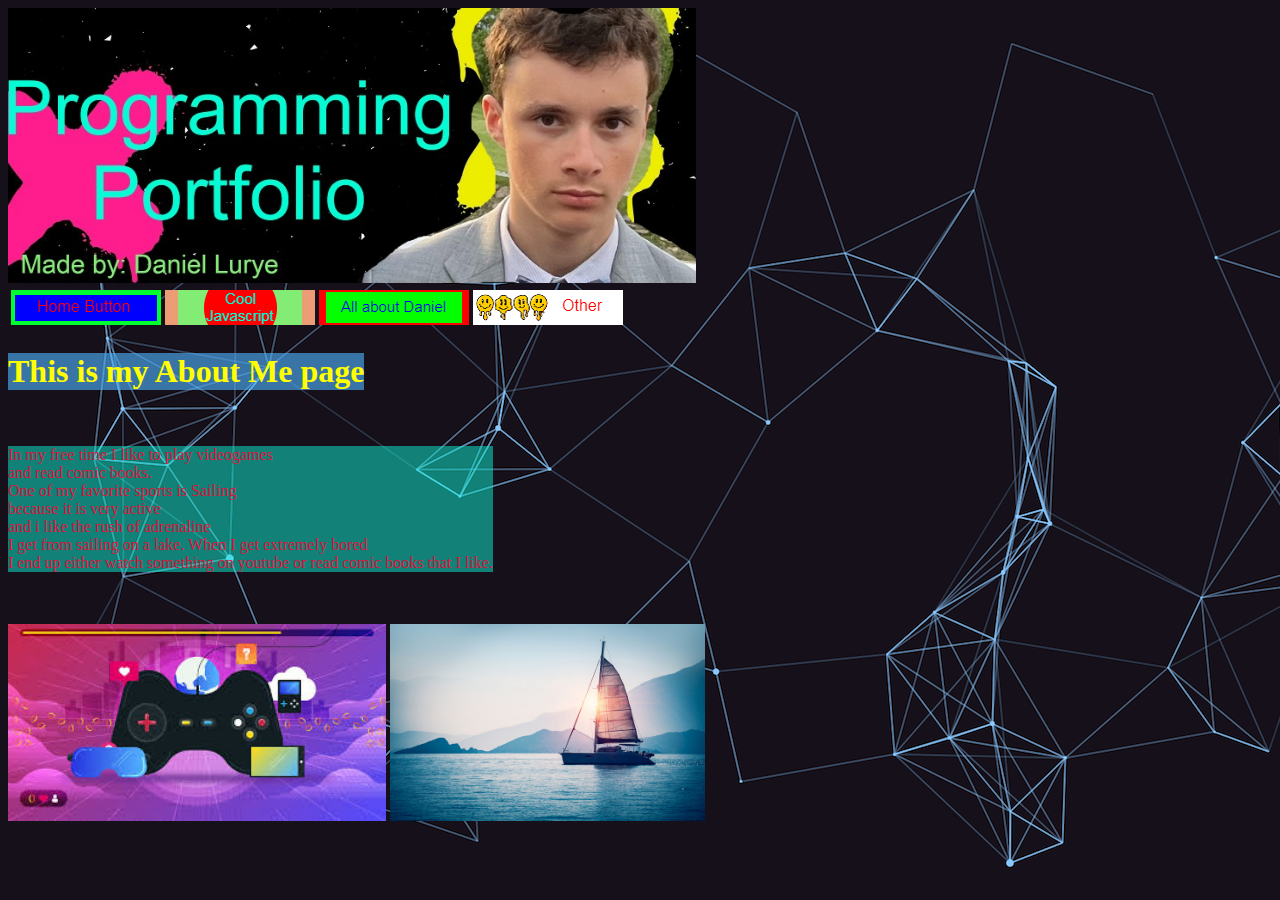
==== aboutme.html @ 8feea098 "Add files via upload" ====
<!DOCTYPE html>
<html lang="en">
<head>
    <meta charset="UTF-8">
    <meta name="viewport" content="width=device-width, initial-scale=1.0">
    <title>About Daniel</title>
    <style>
        h1 {
            color:yellow
        }
        body{
            background-image: url(backround_image.png);
            color:crimson;
        }
        #paragraph{
            background-color:rgba(15, 237, 211, 0.514);
            width:fit-content
        }
        #About-me{
            background-color: rgba(80, 179, 255, 0.614);
            width:fit-content
        }
        </style>
</head>
<body>
    <img src="my banner.jpg" height="275"
    <br>
    <br>
    <table>
        <td><a href="index.html"><img src="home.jpg"></a></td>
        <td><a href="javascript.html"><img src="js.jpg"></a></td>
        <td><img src="aboutme.jpg"></td>
        <td><a href="other.html"><img src="other.jpg"></a></td>
    </table>
    <h1 id="About-me"> This is my About Me page </h1>
    <br>
    <p id="paragraph">In my free time I like to play videogames 
    <br>    and read comic books. 
    <br>    One of my favorite sports is Sailing 
    <br>    because it is very active 
    <br>    and i like the rush of adrenaline 
    <br>    I get from sailing on a lake. When I get extremely bored
    <br>    I end up either watch something on youtube or read comic books that I like. </p>
 <br>
 <br>
<img src="download.jpg" width="378"> <img src="sailing.jpg" width="315"
</body>
</html>
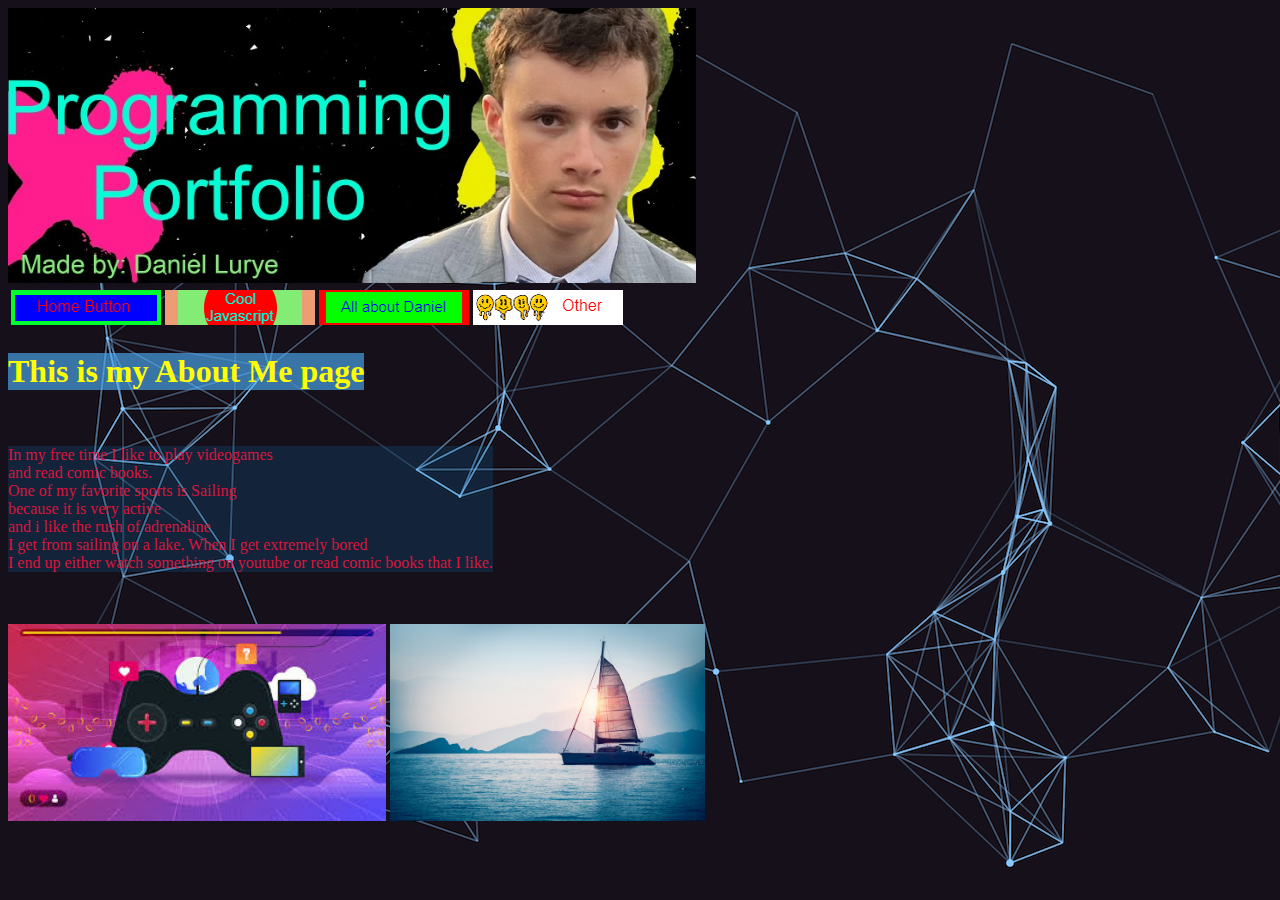
==== commit 491a72a9: "Add files via upload" ====
--- a/aboutme.html
+++ b/aboutme.html
@@ -13,7 +13,7 @@
             color:crimson;
         }
         #paragraph{
-            background-color:rgba(15, 237, 211, 0.514);
+            background-color:rgba(15, 144, 237, 0.155);
             width:fit-content
         }
         #About-me{
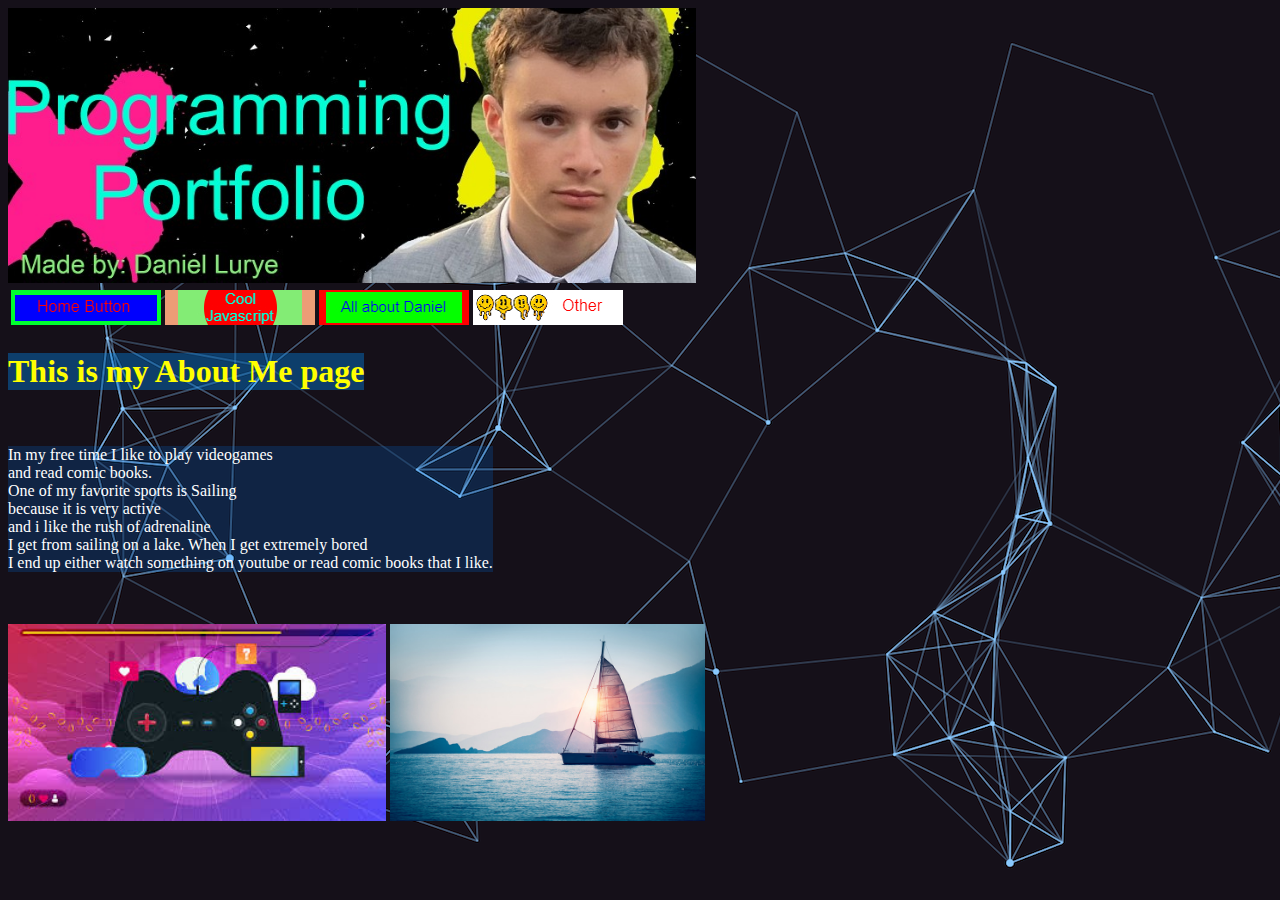
==== commit feaa3096: "Add files via upload" ====
--- a/aboutme.html
+++ b/aboutme.html
@@ -10,14 +10,14 @@
         }
         body{
             background-image: url(backround_image.png);
-            color:crimson;
+            color:white;
         }
         #paragraph{
-            background-color:rgba(15, 144, 237, 0.155);
+            background-color:rgba(0, 126, 252, 0.194);
             width:fit-content
         }
         #About-me{
-            background-color: rgba(80, 179, 255, 0.614);
+            background-color: rgba(0, 145, 255, 0.356);
             width:fit-content
         }
         </style>
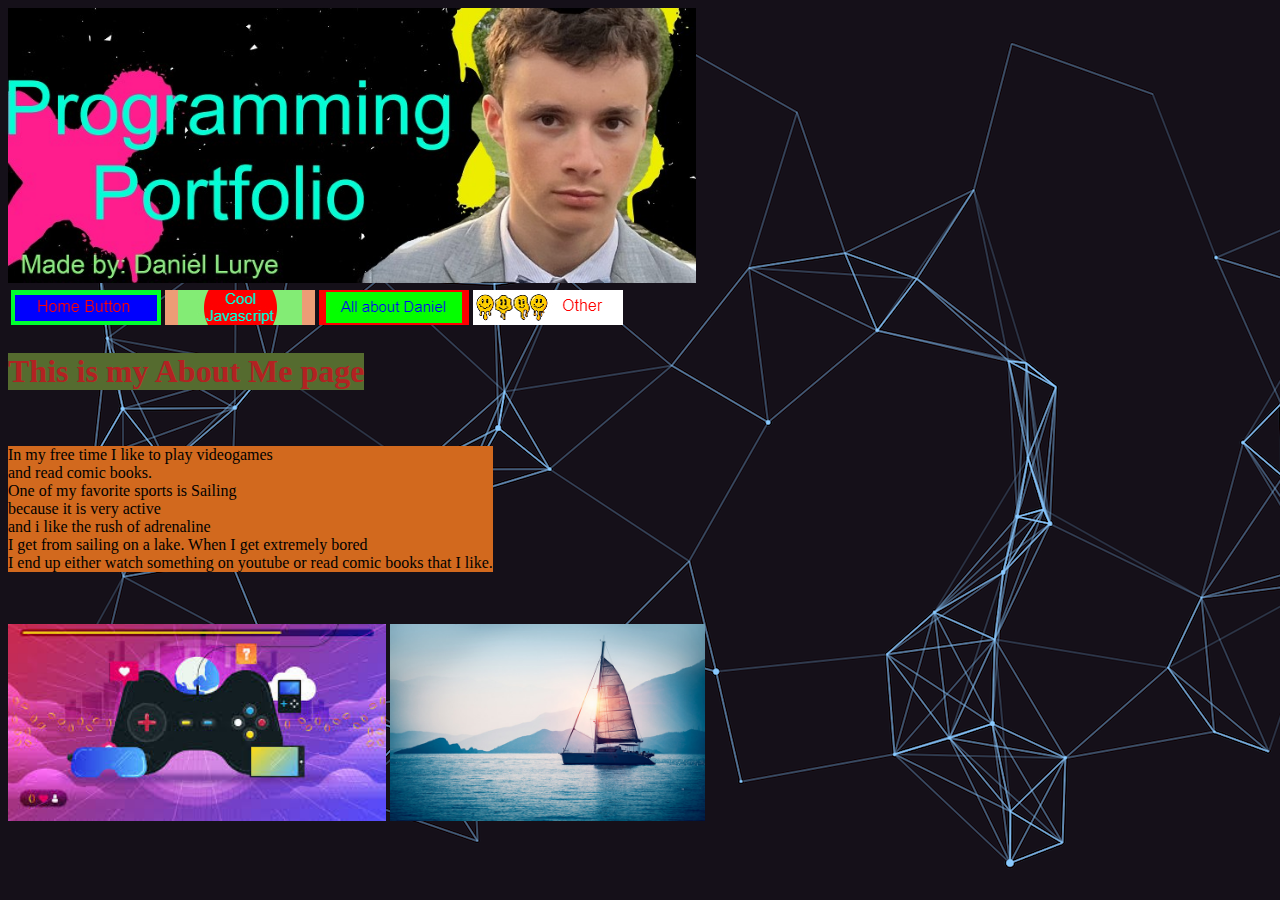
==== commit 3898842b: "Add files via upload" ====
--- a/aboutme.html
+++ b/aboutme.html
@@ -1,26 +1,10 @@
 <!DOCTYPE html>
 <html lang="en">
 <head>
+    <link rel="stylesheet" href="Daniel-style.css">
     <meta charset="UTF-8">
     <meta name="viewport" content="width=device-width, initial-scale=1.0">
     <title>About Daniel</title>
-    <style>
-        h1 {
-            color:yellow
-        }
-        body{
-            background-image: url(backround_image.png);
-            color:white;
-        }
-        #paragraph{
-            background-color:rgba(0, 126, 252, 0.194);
-            width:fit-content
-        }
-        #About-me{
-            background-color: rgba(0, 145, 255, 0.356);
-            width:fit-content
-        }
-        </style>
 </head>
 <body>
     <img src="my banner.jpg" height="275"
@@ -32,9 +16,9 @@
         <td><img src="aboutme.jpg"></td>
         <td><a href="other.html"><img src="other.jpg"></a></td>
     </table>
-    <h1 id="About-me"> This is my About Me page </h1>
+    <h1> This is my About Me page </h1>
     <br>
-    <p id="paragraph">In my free time I like to play videogames 
+    <p>In my free time I like to play videogames 
     <br>    and read comic books. 
     <br>    One of my favorite sports is Sailing 
     <br>    because it is very active 
--- a/Daniel-style.css
+++ b/Daniel-style.css
@@ -0,0 +1,16 @@
+body {
+    background-image: url(backround_image.png);
+}
+h1 {
+    color: firebrick;
+    background-color: darkolivegreen;
+    width: fit-content;
+}
+p {
+    background-color: chocolate;
+    width: fit-content;
+}
+h2 {
+    background-color:darkolivegreen;
+    width: fit-content;
+}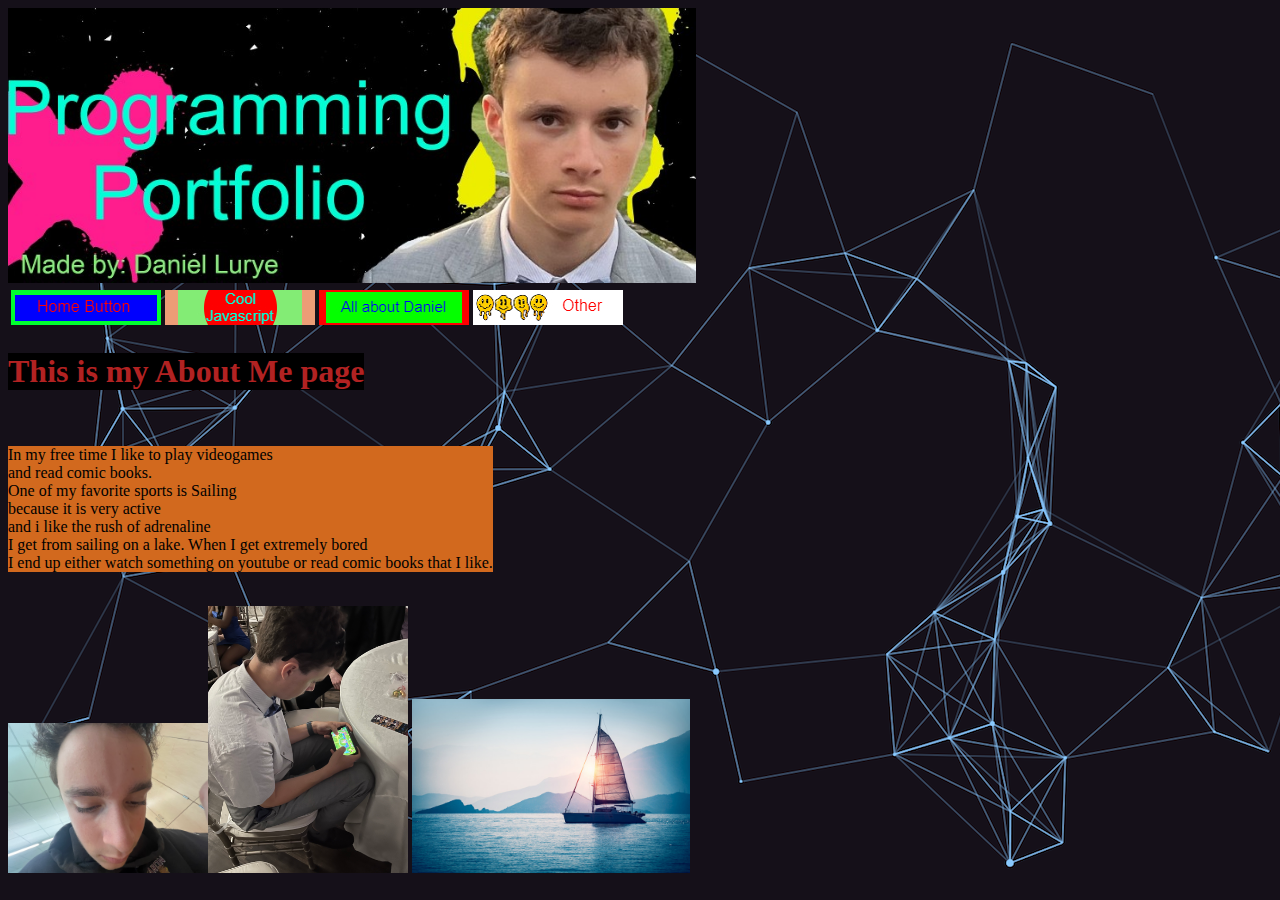
==== commit 0f345a47: "Add files via upload" ====
--- a/aboutme.html
+++ b/aboutme.html
@@ -26,7 +26,7 @@
     <br>    I get from sailing on a lake. When I get extremely bored
     <br>    I end up either watch something on youtube or read comic books that I like. </p>
  <br>
- <br>
-<img src="download.jpg" width="378"> <img src="sailing.jpg" width="315"
+ <img src="me-doing-math.jpeg" width="200"><img src="me-sitting.jpeg" width="200"
+<img src="download.jpg" width="250"> <img src="sailing.jpg" width="278">
 </body>
 </html>--- a/Daniel-style.css
+++ b/Daniel-style.css
@@ -3,14 +3,17 @@
 }
 h1 {
     color: firebrick;
-    background-color: darkolivegreen;
+    background-color:black;
     width: fit-content;
+    text-align: left;
 }
 p {
     background-color: chocolate;
     width: fit-content;
+    text-align: left;
 }
 h2 {
     background-color:darkolivegreen;
     width: fit-content;
+    text-align: left;
 }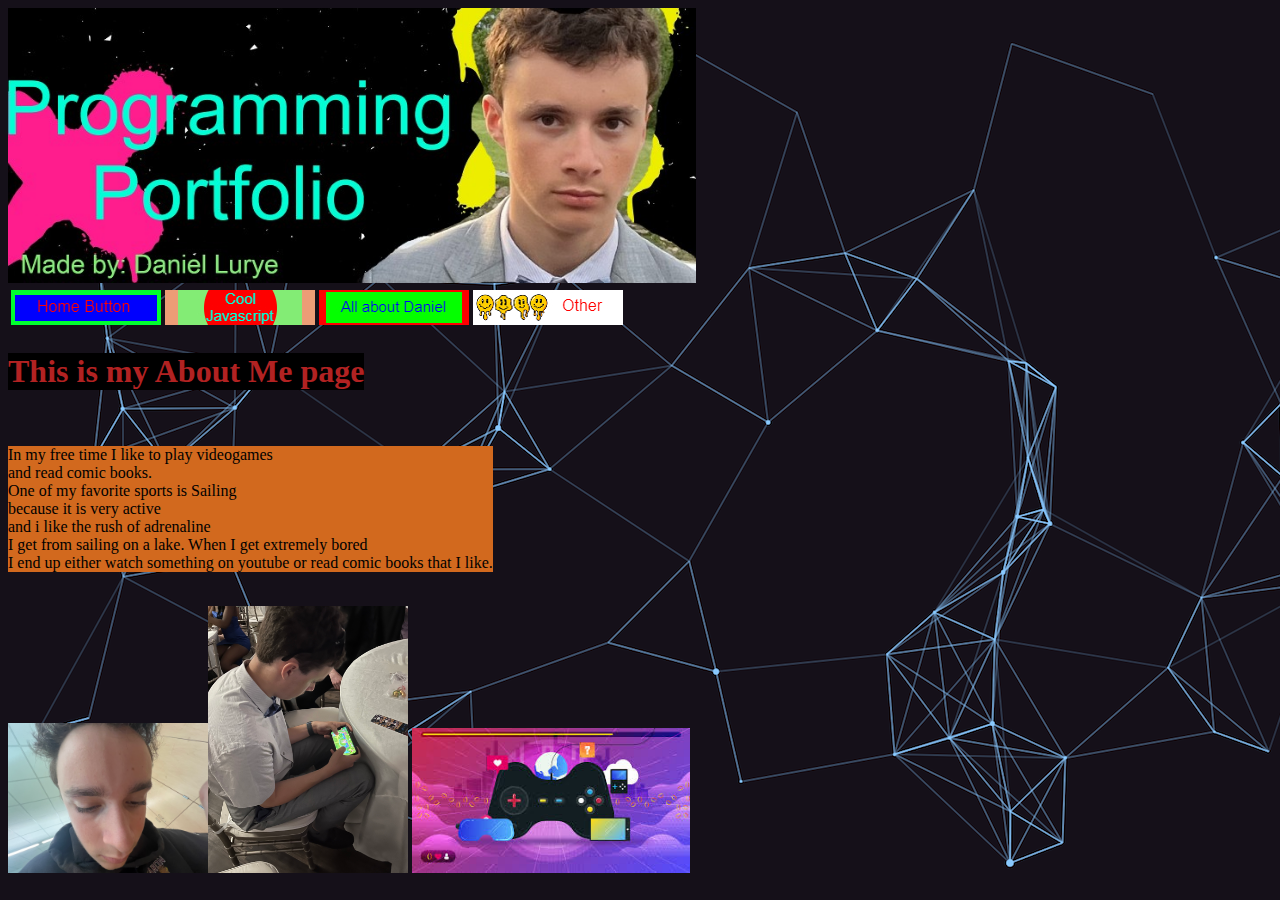
==== commit 10debf1f: "Add files via upload" ====
--- a/aboutme.html
+++ b/aboutme.html
@@ -26,7 +26,7 @@
     <br>    I get from sailing on a lake. When I get extremely bored
     <br>    I end up either watch something on youtube or read comic books that I like. </p>
  <br>
- <img src="me-doing-math.jpeg" width="200"><img src="me-sitting.jpeg" width="200"
-<img src="download.jpg" width="250"> <img src="sailing.jpg" width="278">
+ <img src="me-doing-math.jpeg" width="200"><img src="me-playing-videogames.jpeg" width="200"
+<img src="download.jpg" width="250"> <img src="download.jpg" width="278">
 </body>
 </html>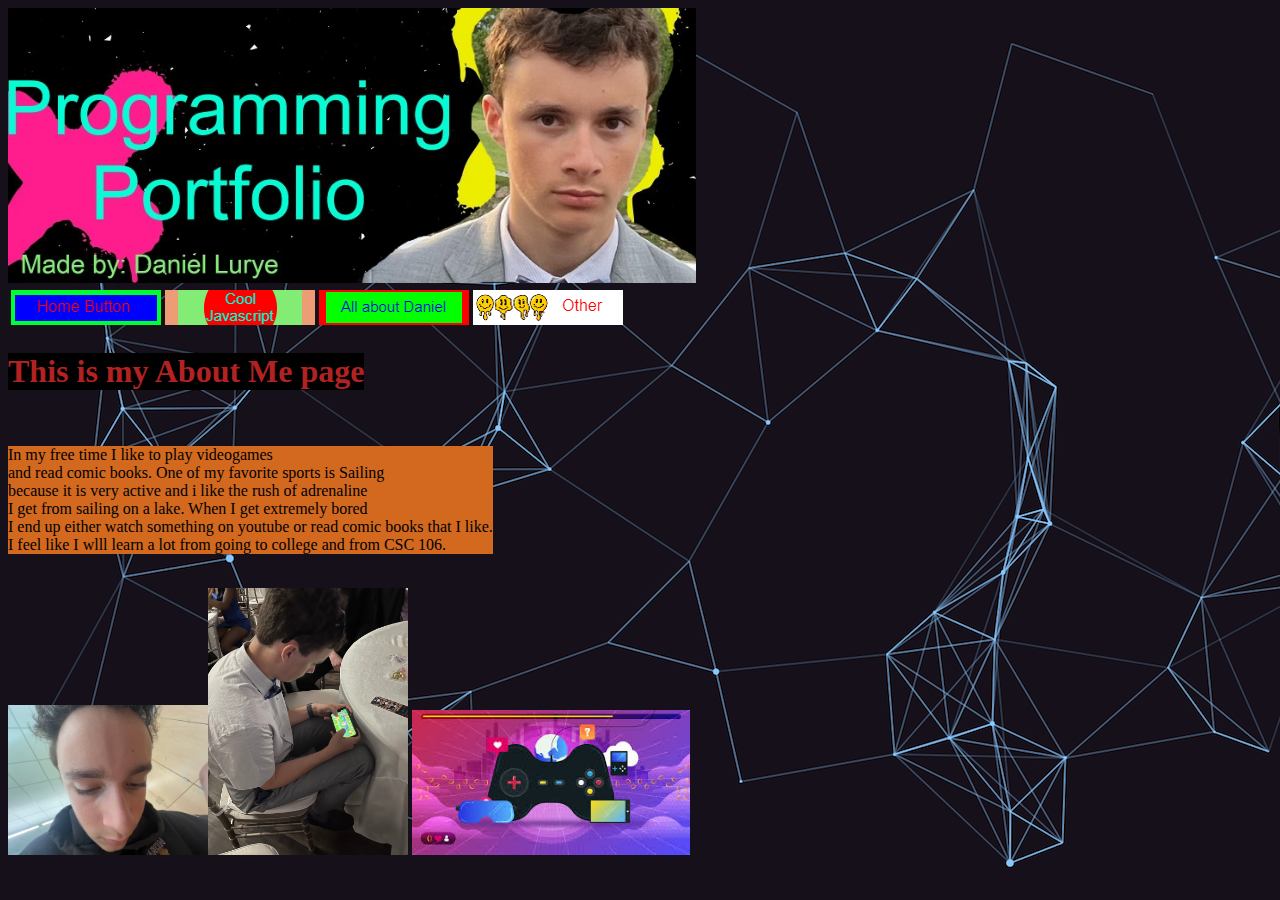
==== commit e49244f1: "Add files via upload" ====
--- a/aboutme.html
+++ b/aboutme.html
@@ -19,12 +19,12 @@
     <h1> This is my About Me page </h1>
     <br>
     <p>In my free time I like to play videogames 
-    <br>    and read comic books. 
-    <br>    One of my favorite sports is Sailing 
-    <br>    because it is very active 
-    <br>    and i like the rush of adrenaline 
+    <br>    and read comic books. One of my favorite sports is Sailing   
+    <br>    because it is very active and i like the rush of adrenaline   
     <br>    I get from sailing on a lake. When I get extremely bored
-    <br>    I end up either watch something on youtube or read comic books that I like. </p>
+    <br>    I end up either watch something on youtube or read comic books that I like.
+    <br>    I feel like I wlll learn a lot from going to college and from CSC 106.
+</p>
  <br>
  <img src="me-doing-math.jpeg" width="200"><img src="me-playing-videogames.jpeg" width="200"
 <img src="download.jpg" width="250"> <img src="download.jpg" width="278">
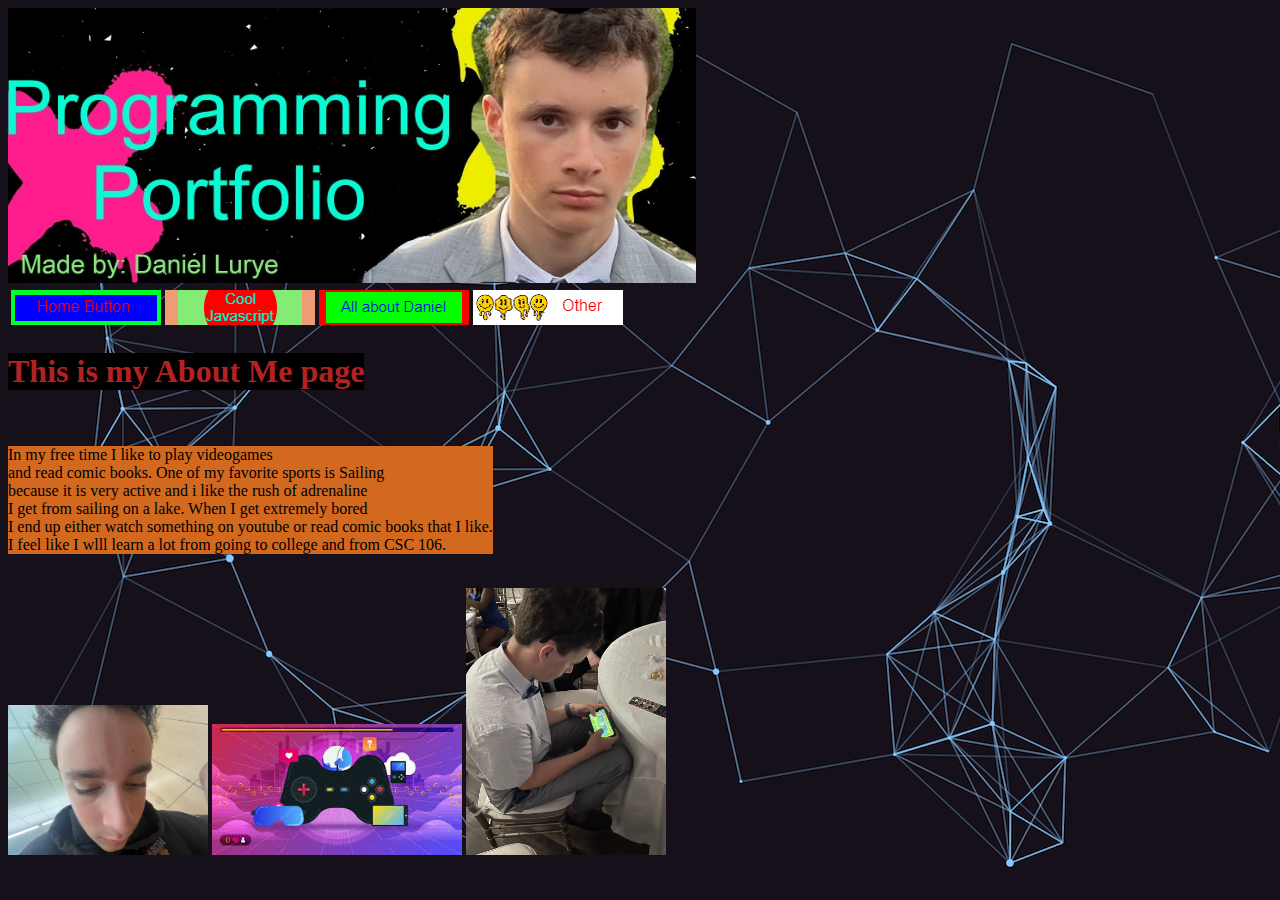
==== commit 977115a7: "Add files via upload" ====
--- a/aboutme.html
+++ b/aboutme.html
@@ -26,7 +26,7 @@
     <br>    I feel like I wlll learn a lot from going to college and from CSC 106.
 </p>
  <br>
- <img src="me-doing-math.jpeg" width="200"><img src="me-playing-videogames.jpeg" width="200"
-<img src="download.jpg" width="250"> <img src="download.jpg" width="278">
+ <img src="me-doing-math.jpeg" width="200">
+<img src="download.jpg" width="250"> <img src="me-playing-videogames.jpeg" width="200"
 </body>
 </html>